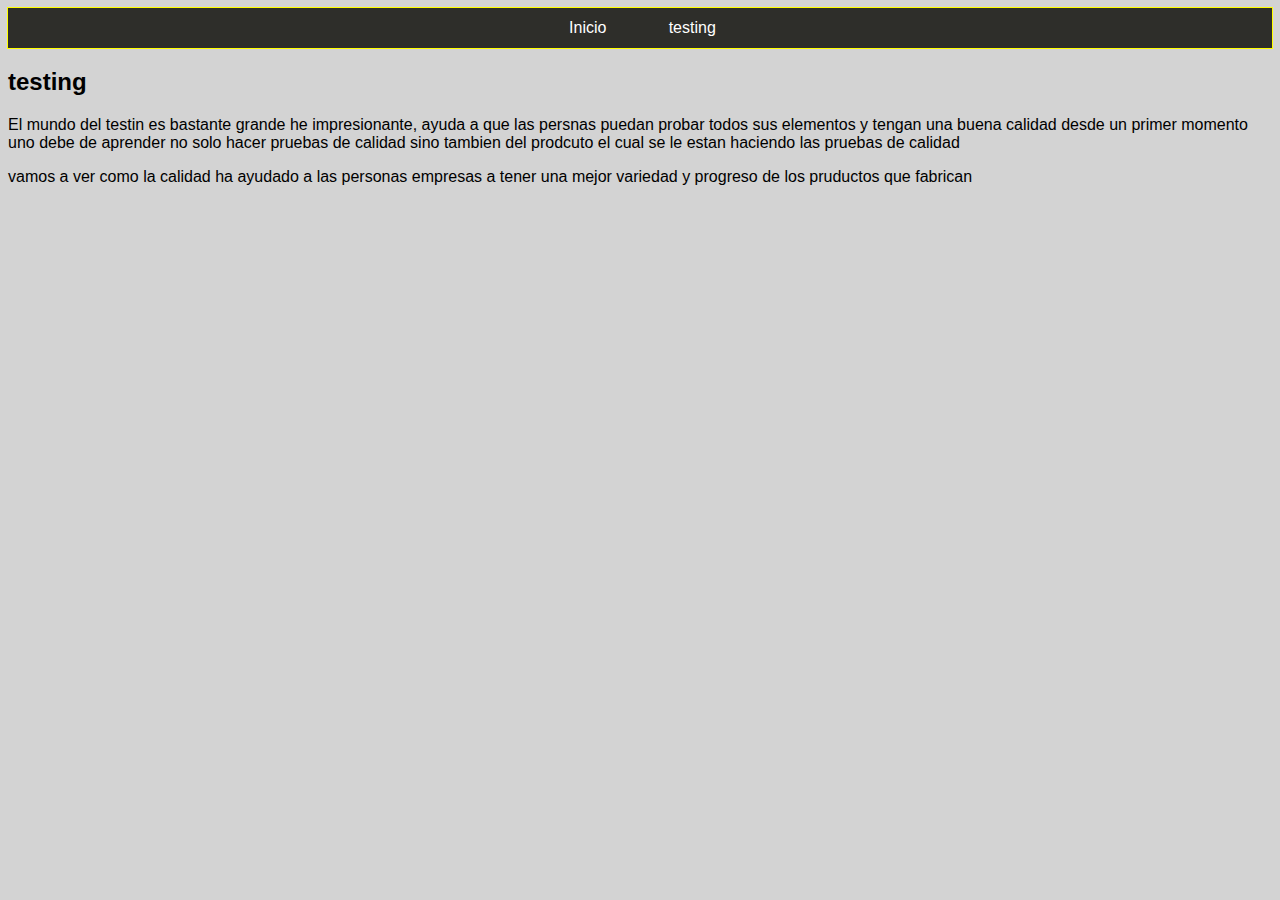
==== mundo.html @ 75189e25 "se sube archivos de pagina web" ====
<!DOCTYPE html>
<html lang="en">
<head>
    <meta charset="UTF-8">
    <meta http-equiv="X-UA-Compatible" content="IE=edge">
    <meta name="viewport" content="width=device-width, initial-scale=1.0">
    <link rel="stylesheet" href="style.css">
    <title>mundo</title>
</head>
<nav>
    <ul class="menu2">
        <li class="horizontal"><a class="texxto" href="index.html">Inicio</a></li>
        <li class="horizontal"><a class="texxto" href="mundo.html">testing</a></li>
    </ul>
</nav>
<body>
    <h2>testing</h2>
    <div class="testing">
      <p>El mundo del testin es bastante grande he impresionante, ayuda a que las persnas puedan probar todos sus elementos y tengan una buena calidad desde un primer momento uno debe de aprender no solo hacer pruebas de calidad sino tambien del prodcuto el cual se le estan haciendo las pruebas de calidad</p>
      <p>vamos a ver como la calidad ha ayudado a las personas empresas a tener una mejor variedad y progreso de los pruductos que fabrican</p>
    </div>
</body>
</html>
---- style.css ----
body {
    background-color: lightgrey;
    font-family: sans-serif;
}

.container {
    margin: auto;
    background-color: white;
    width: 800px;
    padding: 30px;
}

ul, li{
    margin: 0%;
    padding: relative;
    list-style: none;
}

ul.slyder{
    position: relative;
    width: 800px;
    height: 300px;
}

ul.slyder li{
    position: absolute;
    left: 0;
    top: 0;
    opacity: 0;
    width: inherit;
    height: inherit;
    background-color: white;
    transition: opacity .5s;
}

ul.slyder li img{
    width: 100%;
    height: 300px;
    object-fit: cover;
}

ul.slyder li:first-child{
    opacity: 1;    
}

ul.slyder li:target{
    opacity: 1;
}

.menu{
    text-align: center;
    margin: 20px;
}

.menu li{
    display: inline-block;
    text-align: center;
}

.menu li a{
    display: inline-block;
    color: white;
    text-decoration: none;
    background-color: grey;
    padding: 10px;
    width: 20px;
    height: 20px;
    font-size: 20px;
    border-radius: 100%;
}

nav{
    outline: 1px solid yellow;
}

.menu2{
    list-style: none;
    padding: 0;
    margin: 0;
    background: #2e2e2a;
    line-height: 40px;
    text-align: center;
}

.horizontal{
    width: 100px;
    display: inline-block;
    text-align: center;
}

.texxto{
    text-decoration: none;
    color: white;
}

a:hover {
    background: #f9a91a;
    color: #000;
}
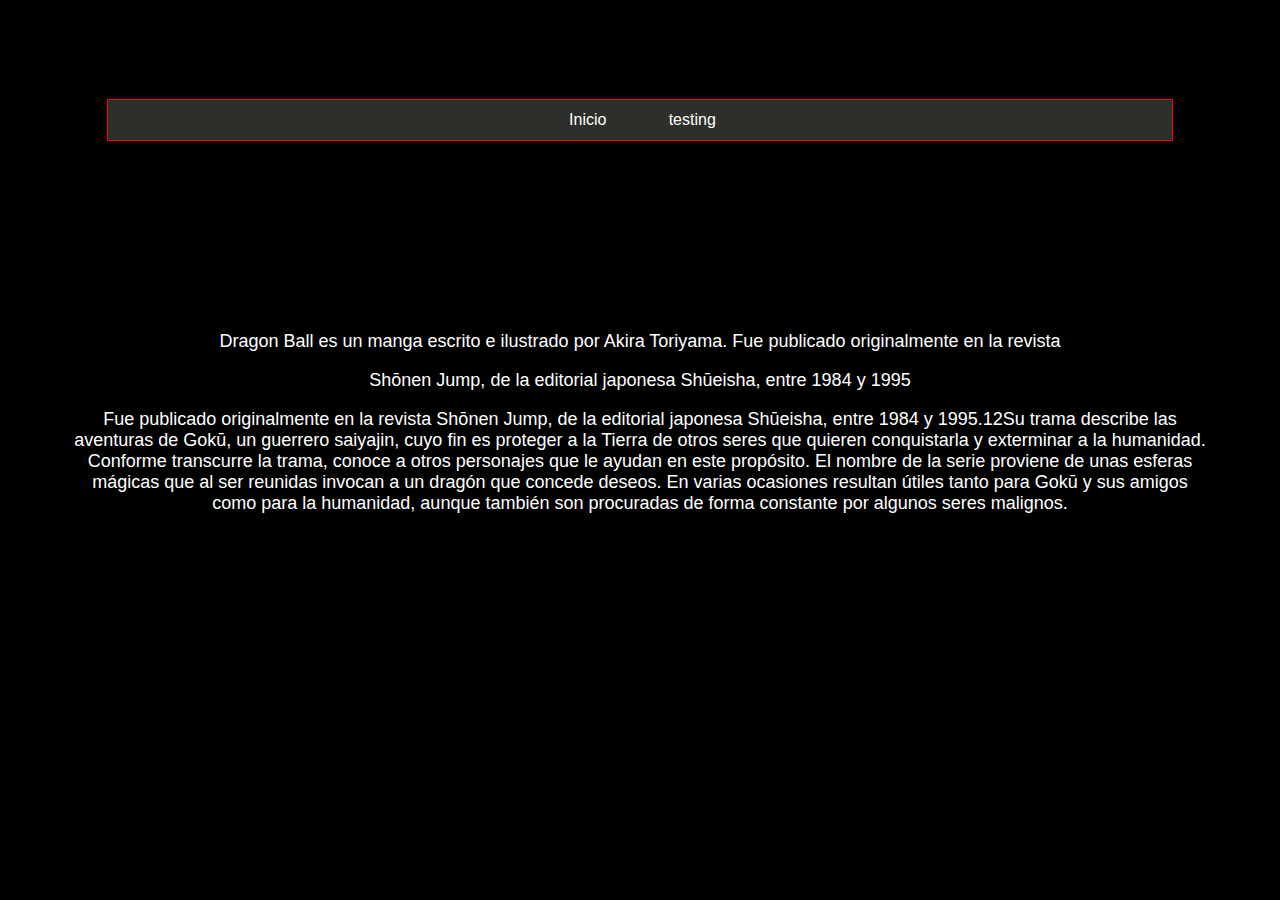
==== commit b7459355: "actualizacion de pagina" ====
--- a/mundo.html
+++ b/mundo.html
@@ -16,8 +16,14 @@
 <body>
     <h2>testing</h2>
     <div class="testing">
-      <p>El mundo del testin es bastante grande he impresionante, ayuda a que las persnas puedan probar todos sus elementos y tengan una buena calidad desde un primer momento uno debe de aprender no solo hacer pruebas de calidad sino tambien del prodcuto el cual se le estan haciendo las pruebas de calidad</p>
-      <p>vamos a ver como la calidad ha ayudado a las personas empresas a tener una mejor variedad y progreso de los pruductos que fabrican</p>
+      <p>Dragon Ball es un manga escrito e ilustrado por Akira Toriyama. Fue publicado originalmente en la revista</p>
+      <p>Shōnen Jump, de la editorial japonesa Shūeisha, entre 1984 y 1995</p>
+      <p>Fue publicado originalmente en la revista Shōnen Jump, de la editorial japonesa Shūeisha, entre 1984 y 1995.1​2​ 
+          Su trama describe las aventuras de Gokū, un guerrero saiyajin, cuyo fin es proteger a la Tierra de otros seres 
+          que quieren conquistarla y exterminar a la humanidad. Conforme transcurre la trama, conoce a otros personajes 
+          que le ayudan en este propósito. El nombre de la serie proviene de unas esferas mágicas que al ser reunidas invocan
+           a un dragón que concede deseos. En varias ocasiones resultan útiles tanto para Gokū y sus amigos como para la humanidad, 
+           aunque también son procuradas de forma constante por algunos seres malignos.</p>
     </div>
 </body>
 </html>--- a/style.css
+++ b/style.css
@@ -1,5 +1,5 @@
 body {
-    background-color: lightgrey;
+    background-color: black;
     font-family: sans-serif;
 }
 
@@ -58,25 +58,20 @@
 }
 
 .menu li a{
-    display: inline-block;
-    color: white;
     text-decoration: none;
-    background-color: grey;
-    padding: 10px;
-    width: 20px;
-    height: 20px;
-    font-size: 20px;
-    border-radius: 100%;
+    font-size: 2em;
+    color: wheat;
 }
 
 nav{
-    outline: 1px solid yellow;
+    margin: 100px;
+    outline: 1px solid red;
 }
 
 .menu2{
     list-style: none;
     padding: 0;
-    margin: 0;
+    margin: 0px;
     background: #2e2e2a;
     line-height: 40px;
     text-align: center;
@@ -97,3 +92,12 @@
     background: #f9a91a;
     color: #000;
 }
+.testing{
+    
+    color: white;
+    text-align: center;
+    height: 50%;
+    margin: 5%;
+    font-size: large;
+    font-family: 'Franklin Gothic Medium', 'Arial Narrow', Arial, sans-serif;
+}
